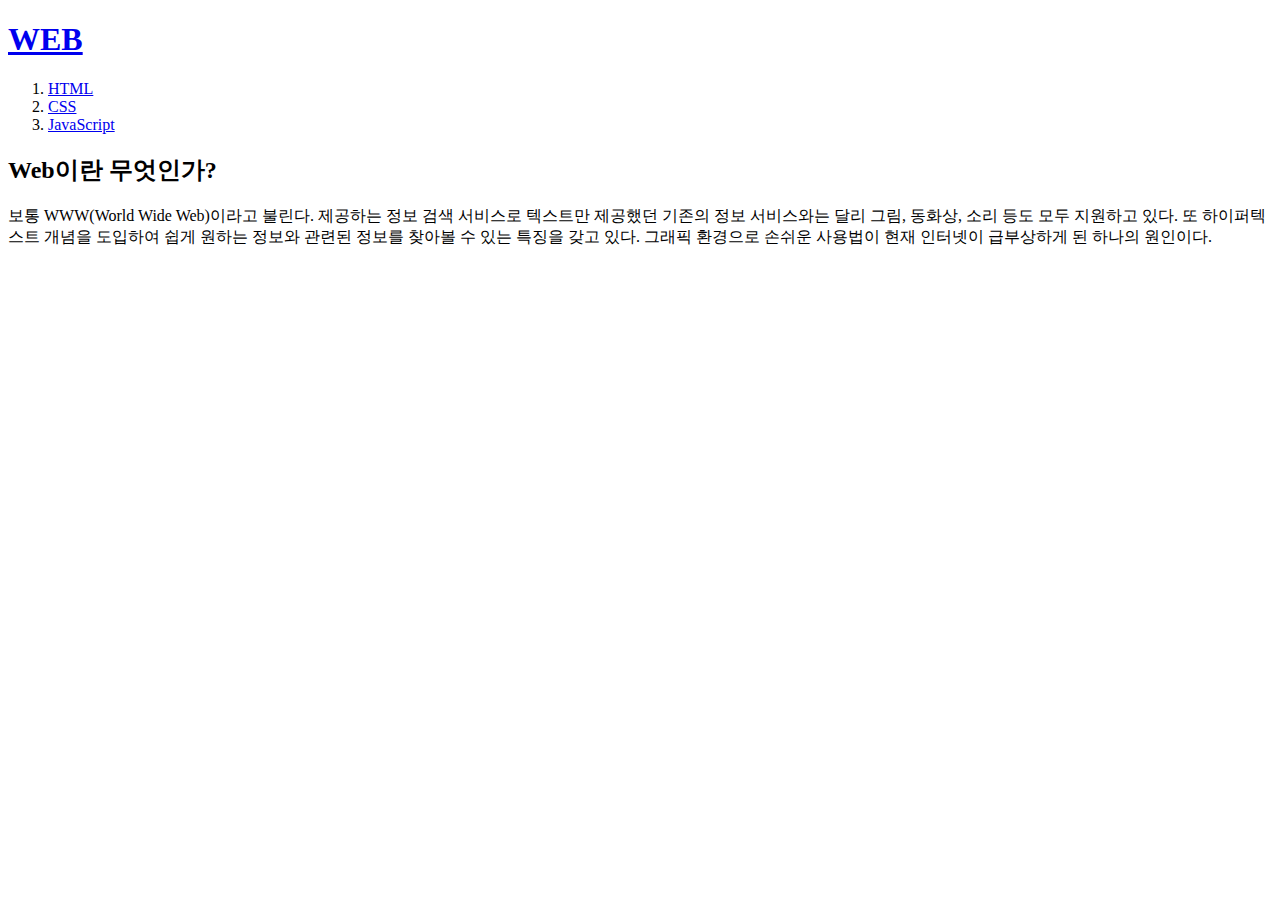
==== index.html @ fbcfa8cf "WEB1 web hosting" ====
<!doctype html>
<html>
<head>
  <title>WEB1 - home</title>
  <meta charset="utf-8">
</head>

<body>
  <h1><a href="index.html">WEB</a></h1>
  <ol>
    <li><a href="1.html">HTML</a></li>
    <li><a href="2.html">CSS</a></li>
    <li><a href="3.html">JavaScript</a></li>
  </ol>
  <h2>Web이란 무엇인가?</h2>
  <p>보통 WWW(World Wide Web)이라고 불린다. 제공하는 정보 검색 서비스로 텍스트만 제공했던 기존의 정보 서비스와는 달리 그림, 동화상, 소리 등도 모두 지원하고 있다. 또 하이퍼텍스트 개념을 도입하여 쉽게 원하는 정보와 관련된 정보를 찾아볼 수 있는 특징을 갖고 있다. 그래픽 환경으로 손쉬운 사용법이 현재 인터넷이 급부상하게 된 하나의 원인이다.</p>
</body>
</html>
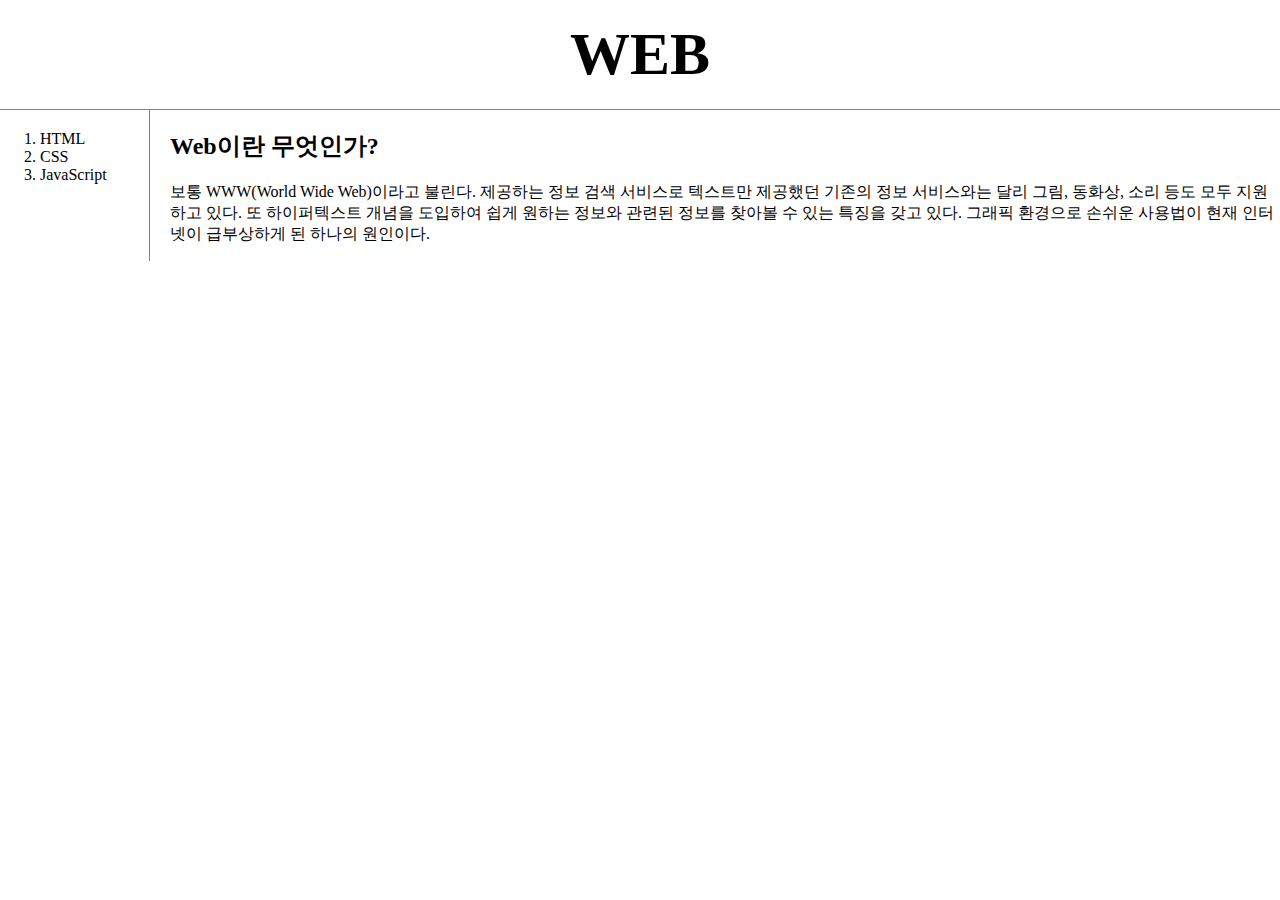
==== commit ad33e28f: "WEB1 hosting v2" ====
--- a/index.html
+++ b/index.html
@@ -3,16 +3,33 @@
 <head>
   <title>WEB1 - home</title>
   <meta charset="utf-8">
+  <style>
+    body {margin:0px;}
+    a {color:black; text-decoration:none;}
+    h1 {font-size:60px; text-align:center; border-bottom:1px solid gray; margin:0px; padding:20px;}
+    #grid ol {border-right:1px solid gray; margin:0px; padding-top:20px}
+    #grid {display:grid; grid-template-columns:150px 1fr;}
+    #article {padding-left:20px;}
+    @media(max-width:700px) {
+      #grid {display:block;}
+      #grid ol {border-right:none;}
+      h1 {border-bottom:none;}
+    }
+  </style>
 </head>
 
 <body>
   <h1><a href="index.html">WEB</a></h1>
-  <ol>
-    <li><a href="1.html">HTML</a></li>
-    <li><a href="2.html">CSS</a></li>
-    <li><a href="3.html">JavaScript</a></li>
-  </ol>
-  <h2>Web이란 무엇인가?</h2>
-  <p>보통 WWW(World Wide Web)이라고 불린다. 제공하는 정보 검색 서비스로 텍스트만 제공했던 기존의 정보 서비스와는 달리 그림, 동화상, 소리 등도 모두 지원하고 있다. 또 하이퍼텍스트 개념을 도입하여 쉽게 원하는 정보와 관련된 정보를 찾아볼 수 있는 특징을 갖고 있다. 그래픽 환경으로 손쉬운 사용법이 현재 인터넷이 급부상하게 된 하나의 원인이다.</p>
+  <div id="grid">
+    <ol>
+      <li><a href="1.html">HTML</a></li>
+      <li><a href="2.html">CSS</a></li>
+      <li><a href="3.html">JavaScript</a></li>
+    </ol>
+    <div id="article">
+      <h2>Web이란 무엇인가?</h2>
+      <p>보통 WWW(World Wide Web)이라고 불린다. 제공하는 정보 검색 서비스로 텍스트만 제공했던 기존의 정보 서비스와는 달리 그림, 동화상, 소리 등도 모두 지원하고 있다. 또 하이퍼텍스트 개념을 도입하여 쉽게 원하는 정보와 관련된 정보를 찾아볼 수 있는 특징을 갖고 있다. 그래픽 환경으로 손쉬운 사용법이 현재 인터넷이 급부상하게 된 하나의 원인이다.</p>
+    </div>
+  </div>
 </body>
 </html>
